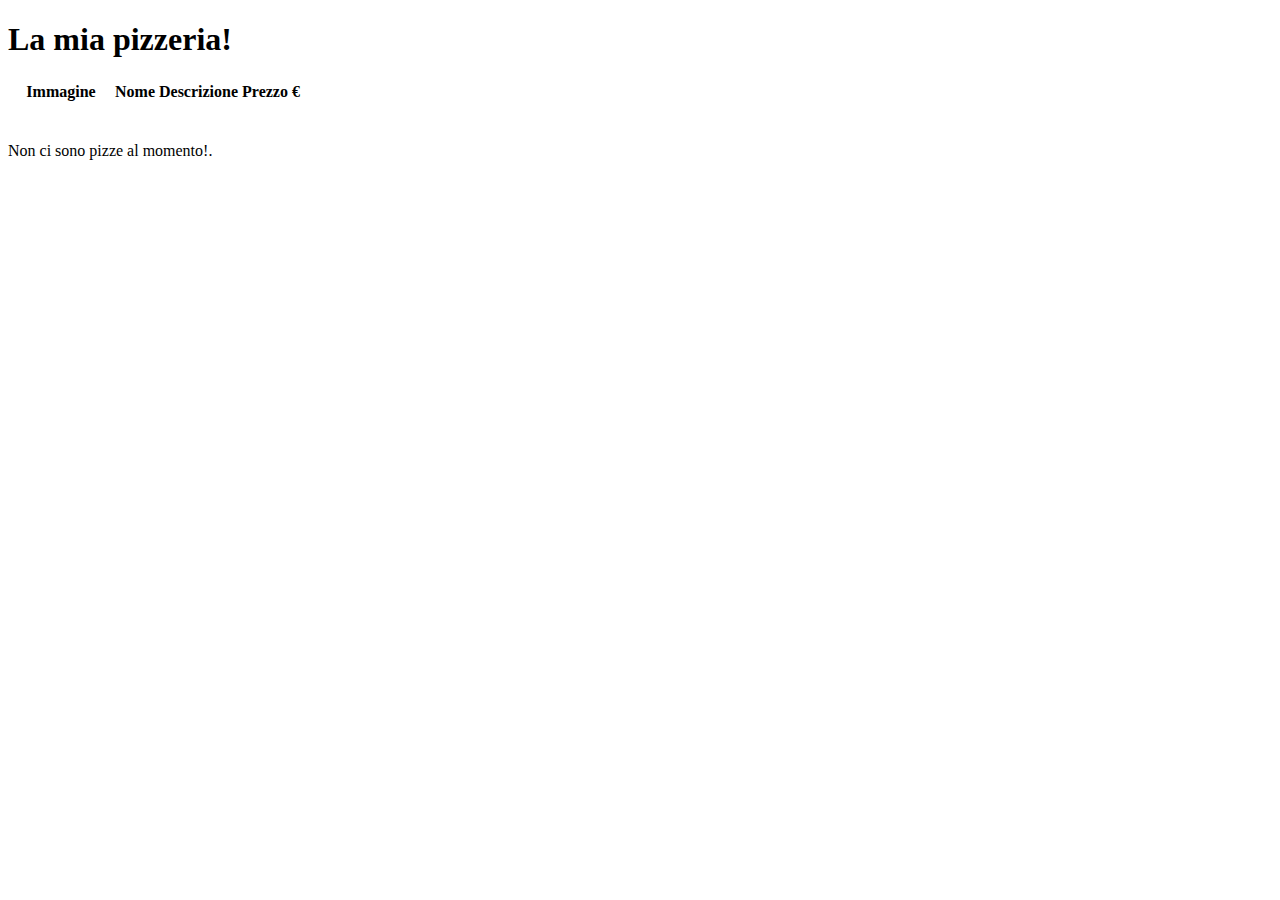
==== src/main/resources/templates/index.html @ 7f3d279e "displayed pizzas in index" ====
<!DOCTYPE html>
<html xmlns:th="http://www.thymeleaf.org">
<head>
    <meta charset="UTF-8">
    <title>La mia Pizzeria</title>
    <link rel="stylesheet"
          th:href="@{/webjars/bootstrap/5.2.3/css/bootstrap.min.css}" />
</head>
<body>
    <div class="container mt-5">
        <h1 class="mt-5 mb-4 text-center">La mia pizzeria!</h1>
        <div class="row">
            <div class="col-md-12">
                <table class="table table-striped" th:if="${not #lists.isEmpty(pizzas)}">
                    <thead>
                        <tr>
                            <th>Immagine</th>
                            <th>Nome</th>
                            <th>Descrizione</th>
                            <th>Prezzo €</th>
                        </tr>
                    </thead>
                    <tbody>
                        <tr th:each="pizza : ${pizzas}">
                            <td><img th:src="${pizza.imgURL}" width="100" /></td>
                            <td th:text="${pizza.name}"></td>
                            <td th:text="${pizza.description}"></td>
                            <td th:text="${pizza.price} + ' €'"></td>
                        </tr>
                    </tbody>
                </table>
                <div class="alert alert-info" th:if="${#lists.isEmpty(pizzas)}">
                    <p>Non ci sono pizze al momento!.</p>
                </div>
            </div>
        </div>
    </div>
</body>
</html>
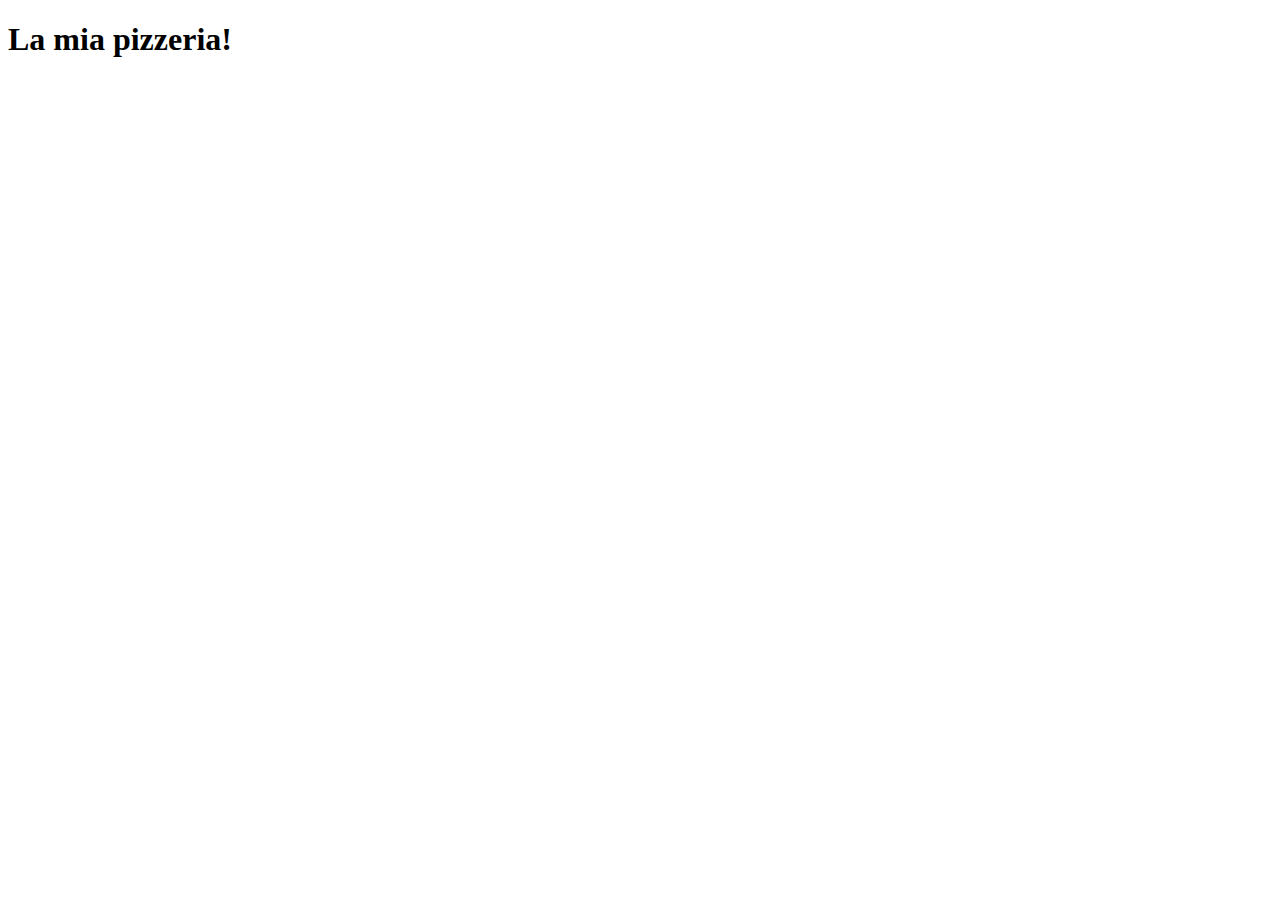
==== commit f81204f7: "show single pizzas" ====
--- a/src/main/resources/templates/index.html
+++ b/src/main/resources/templates/index.html
@@ -1,39 +1,18 @@
 <!DOCTYPE html>
 <html xmlns:th="http://www.thymeleaf.org">
 <head>
-    <meta charset="UTF-8">
-    <title>La mia Pizzeria</title>
-    <link rel="stylesheet"
-          th:href="@{/webjars/bootstrap/5.2.3/css/bootstrap.min.css}" />
+<meta charset="UTF-8">
+<title>La mia Pizzeria</title>
+<link rel="stylesheet"
+	th:href="@{/webjars/bootstrap/5.2.3/css/bootstrap.min.css}" />
 </head>
 <body>
-    <div class="container mt-5">
-        <h1 class="mt-5 mb-4 text-center">La mia pizzeria!</h1>
-        <div class="row">
-            <div class="col-md-12">
-                <table class="table table-striped" th:if="${not #lists.isEmpty(pizzas)}">
-                    <thead>
-                        <tr>
-                            <th>Immagine</th>
-                            <th>Nome</th>
-                            <th>Descrizione</th>
-                            <th>Prezzo €</th>
-                        </tr>
-                    </thead>
-                    <tbody>
-                        <tr th:each="pizza : ${pizzas}">
-                            <td><img th:src="${pizza.imgURL}" width="100" /></td>
-                            <td th:text="${pizza.name}"></td>
-                            <td th:text="${pizza.description}"></td>
-                            <td th:text="${pizza.price} + ' €'"></td>
-                        </tr>
-                    </tbody>
-                </table>
-                <div class="alert alert-info" th:if="${#lists.isEmpty(pizzas)}">
-                    <p>Non ci sono pizze al momento!.</p>
-                </div>
-            </div>
-        </div>
-    </div>
+	<div class="container mt-5">
+		<h1 class="mt-5 mb-4 text-center">
+		<a th:href="@{/pizzas}" class="btn btn-primary btn-block">
+		La mia pizzeria!
+		</a>
+		</h1>
+	</div>
 </body>
 </html>
